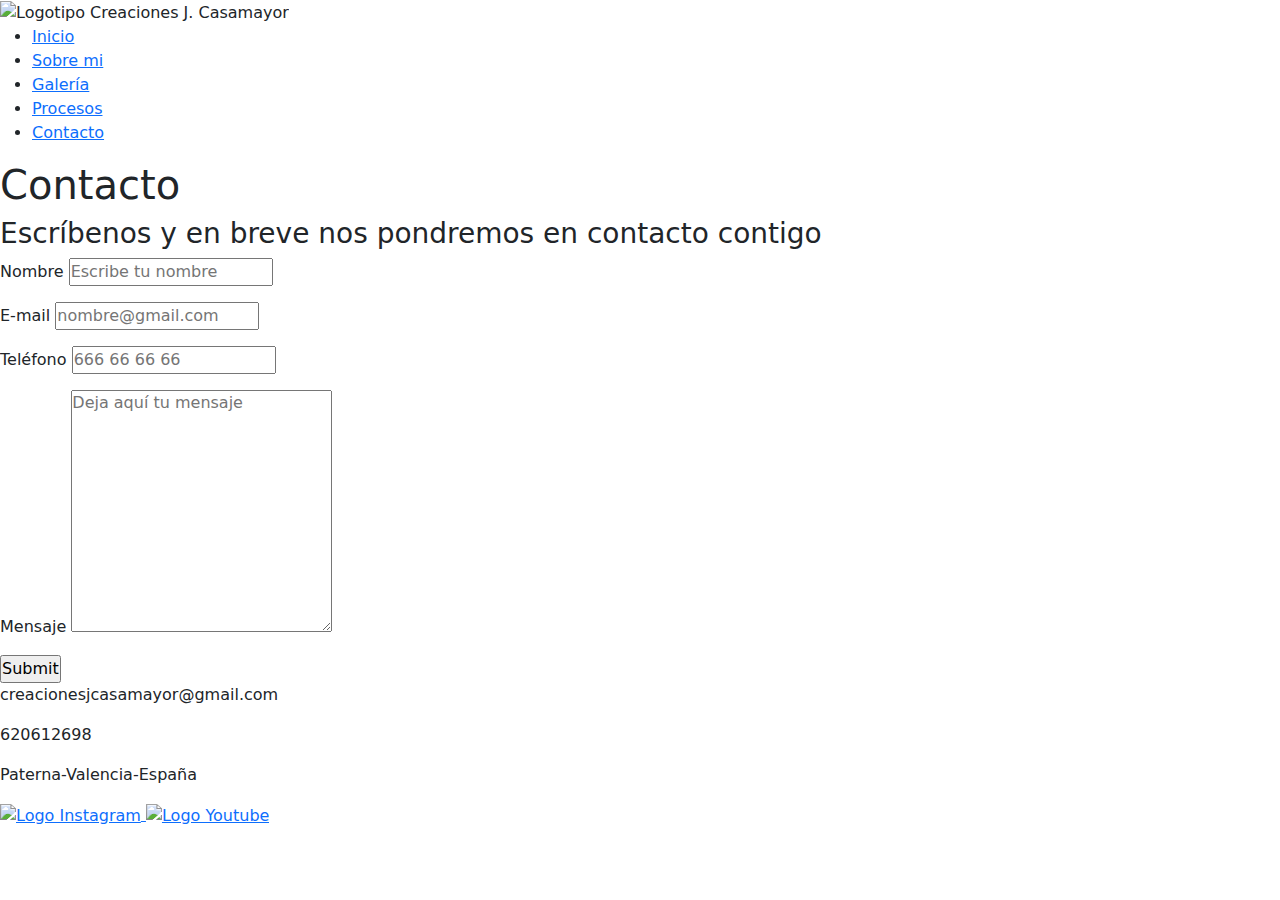
==== HTML/contacto.html @ 88cac9f9 "estructura basica de la web acabada" ====
<!DOCTYPE html>
<html lang="en">
<head>
    <meta charset="UTF-8">
    <meta name="viewport" content="width=device-width, initial-scale=1.0">
    <link href="https://cdn.jsdelivr.net/npm/bootstrap@5.3.3/dist/css/bootstrap.min.css" rel="stylesheet" integrity="sha384-QWTKZyjpPEjISv5WaRU9OFeRpok6YctnYmDr5pNlyT2bRjXh0JMhjY6hW+ALEwIH" crossorigin="anonymous">
    <link rel="preconnect" href="https://fonts.googleapis.com">
    <link rel="preconnect" href="https://fonts.gstatic.com" crossorigin>
    <link href="https://fonts.googleapis.com/css2?family=Montserrat:ital,wght@0,100..900;1,100..900&display=swap" rel="stylesheet">
    <link rel="stylesheet" href="../CSS/style.css">
    <title>Creaciones J. Casamayor | Contacto</title>
</head>
<body>

    <header>
        <div>
            <img src="../Imagenes/logo.jpg" alt="Logotipo Creaciones J. Casamayor">
        </div>
        <nav>
            <ul>
                <li>
                    <a href="../index.html">Inicio</a>
                </li>
                <li>
                    <a href="sobre-mi.html">Sobre mi</a>
                </li>
                <li>
                    <a href="galeria.html">Galería</a>
                </li>
                <li>
                    <a href="procesos.html">Procesos</a>
                </li>
                <li>
                    <a href="contacto.html">Contacto</a>
                </li>
            </ul>
        </nav>
    </header>

    <main>
        <h1>Contacto</h1>
        <h3>Escríbenos y en breve nos pondremos en contacto contigo</h3>
        <div>
            <form action="">
                <p>
                    <label for="nombre">Nombre</label>
                    <input type="text" required placeholder="Escribe tu nombre">
                </p>
                <p>
                    <label for="email">E-mail</label>
                    <input type="email" name="introducir_email" required placeholder="nombre@gmail.com">
                </p>
                <p>
                    <label for="telefono">Teléfono</label>
                    <input type="tel" name="introducir_telefono" id="" placeholder="666 66 66 66">
                </p>
                <p>
                    <label for="mensaje">Mensaje</label>
                    <textarea name="introducir_mensaje" id="" cols="30" rows="10" required placeholder="Deja aquí tu mensaje"></textarea>
                </p>
                <input type="submit" name="enviar_formulario" id="">
            </form>
        </div>
    </main>

    <footer>
        <div>
            <p>creacionesjcasamayor@gmail.com</p>
            <p>620612698</p>
            <p>Paterna-Valencia-España</p>
        </div>
        <div>
            <a href="https://www.instagram.com/creaciones.j.casamayor" target="_blank">
                <img src="../Imagenes/logo_instagram.png" alt="Logo Instagram">
            </a>
            <a href="https://www.youtube.com/@creacionesjcasamayor4311" target="_blank">
                <img src="../Imagenes/logo_youtube.png" alt="Logo Youtube">
            </a>
        </div>
    </footer>

    <script src="https://cdn.jsdelivr.net/npm/bootstrap@5.3.3/dist/js/bootstrap.bundle.min.js" integrity="sha384-YvpcrYf0tY3lHB60NNkmXc5s9fDVZLESaAA55NDzOxhy9GkcIdslK1eN7N6jIeHz" crossorigin="anonymous"></script>
</body>
</html>
---- CSS/style.css ----
* {
  margin: 0;
  padding: 0;
}

/*# sourceMappingURL=style.css.map */
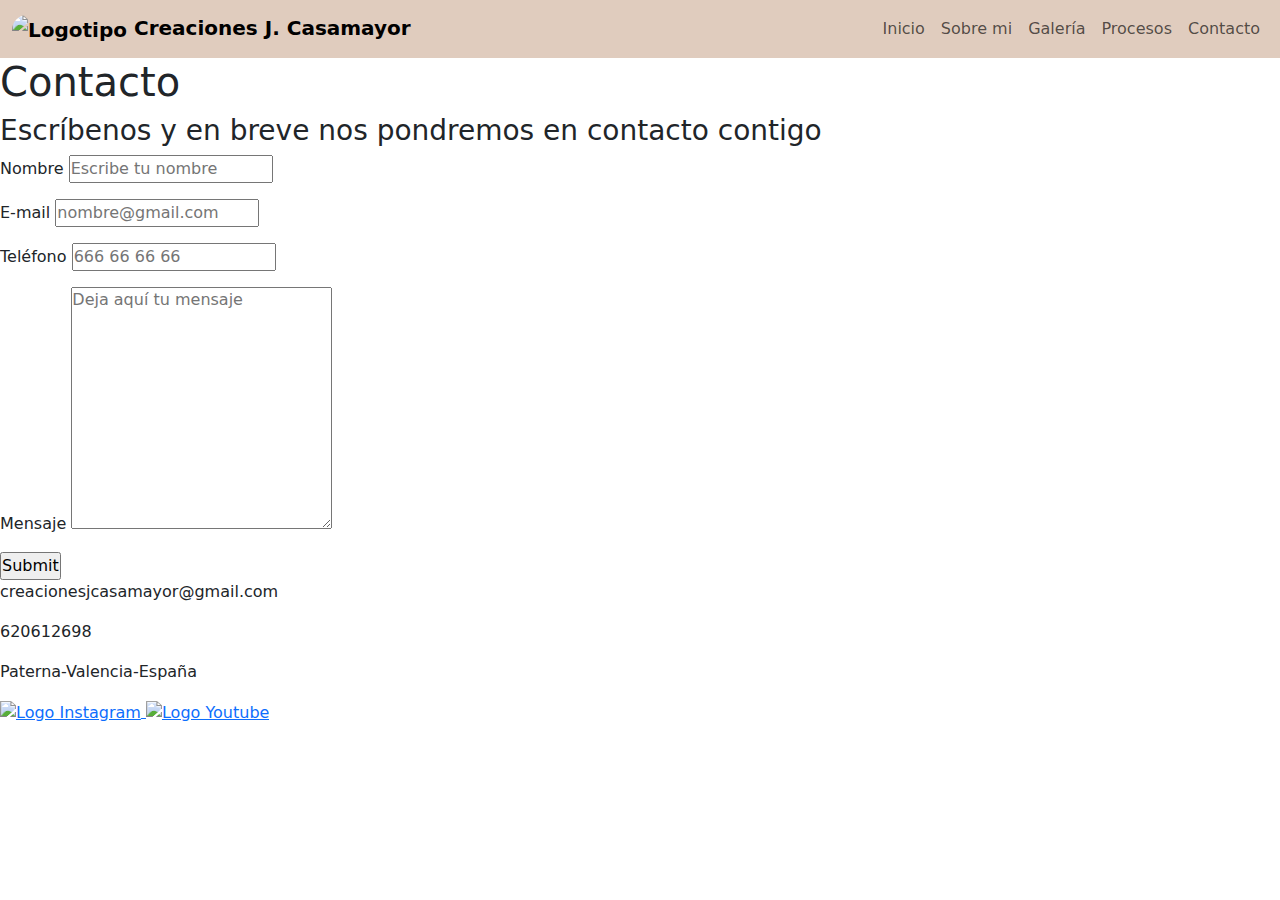
==== commit 325dd528: "header responsive" ====
--- a/HTML/contacto.html
+++ b/HTML/contacto.html
@@ -13,27 +13,37 @@
 <body>
 
     <header>
-        <div>
-            <img src="../Imagenes/logo.jpg" alt="Logotipo Creaciones J. Casamayor">
-        </div>
-        <nav>
-            <ul>
-                <li>
-                    <a href="../index.html">Inicio</a>
-                </li>
-                <li>
-                    <a href="sobre-mi.html">Sobre mi</a>
-                </li>
-                <li>
-                    <a href="galeria.html">Galería</a>
-                </li>
-                <li>
-                    <a href="procesos.html">Procesos</a>
-                </li>
-                <li>
-                    <a href="contacto.html">Contacto</a>
-                </li>
-            </ul>
+        <nav class="navbar navbar-expand-lg">
+            <div class="container-fluid">
+                <div class="d-flex flex-grow-1">
+                    <span class="w-100 d-lg-none d-block"></span>
+                    <a class="navbar-brand" href="#"> <img class="logotipo" src="../Imagenes/logo.jpg" alt="Logotipo"> Creaciones J. Casamayor </a>
+                    <div class="w-100 text-right">
+                        <button class="navbar-toggler" type="button" data-bs-toggle="collapse" data-bs-target="#myNavbar7">
+                            <span class="navbar-toggler-icon" ></span>
+                        </button>
+                    </div>
+                </div>
+                <div class="collapse navbar-collapse flex-grow-1 text-right" id="myNavbar7">
+                    <ul class="navbar-nav ms-auto flex-nowrap">
+                        <li class="nav-item">
+                            <a href="../index.html" class="nav-link">Inicio</a>
+                        </li>
+                        <li class="nav-item">
+                            <a href="sobre-mi.html" class="nav-link">Sobre mi</a>
+                        </li>
+                        <li class="nav-item">
+                            <a href="galeria.html" class="nav-link">Galería</a>
+                        </li>
+                        <li class="nav-item">
+                            <a href="procesos.html" class="nav-link">Procesos</a>
+                        </li>
+                        <li class="nav-item">
+                            <a href="contacto.html" class="nav-link">Contacto</a>
+                        </li>
+                    </ul>
+                </div>
+            </div>
         </nav>
     </header>
 
--- a/CSS/style.css
+++ b/CSS/style.css
@@ -3,4 +3,16 @@
   padding: 0;
 }
 
+header {
+  background-color: #E0CCBE;
+}
+header nav div div a {
+  font-weight: 800;
+}
+header nav div div a .logotipo {
+  width: 85px;
+  height: 90px;
+  border-radius: 90px;
+}
+
 /*# sourceMappingURL=style.css.map */
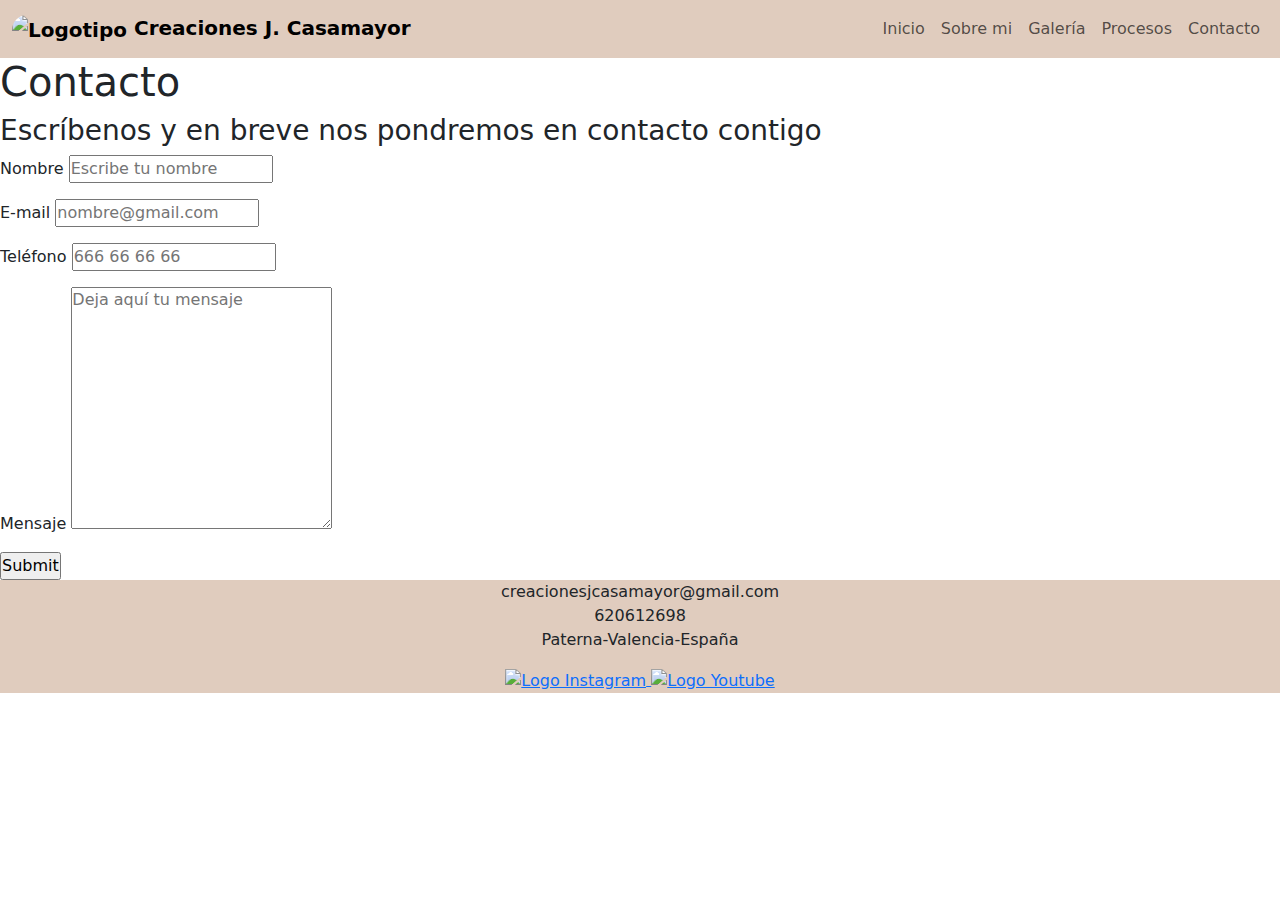
==== commit aedf5044: "estilos footer" ====
--- a/HTML/contacto.html
+++ b/HTML/contacto.html
@@ -75,16 +75,14 @@
 
     <footer>
         <div>
-            <p>creacionesjcasamayor@gmail.com</p>
-            <p>620612698</p>
-            <p>Paterna-Valencia-España</p>
+            <p  class="informacion">creacionesjcasamayor@gmail.com <br>620612698 <br> Paterna-Valencia-España</p>
         </div>
-        <div>
+        <div class="redes-sociales">
             <a href="https://www.instagram.com/creaciones.j.casamayor" target="_blank">
-                <img src="../Imagenes/logo_instagram.png" alt="Logo Instagram">
+                <img class="logo" src="../Imagenes/logo_instagram.png" alt="Logo Instagram">
             </a>
             <a href="https://www.youtube.com/@creacionesjcasamayor4311" target="_blank">
-                <img src="../Imagenes/logo_youtube.png" alt="Logo Youtube">
+                <img class="logo" src="../Imagenes/logo_youtube.png" alt="Logo Youtube">
             </a>
         </div>
     </footer>
--- a/CSS/style.css
+++ b/CSS/style.css
@@ -15,4 +15,19 @@
   border-radius: 90px;
 }
 
+footer {
+  background-color: #E0CCBE;
+}
+footer .informacion {
+  text-align: center;
+  font-weight: 500;
+}
+footer .redes-sociales {
+  text-align: center;
+}
+footer .logo {
+  width: 50px;
+  height: 50px;
+}
+
 /*# sourceMappingURL=style.css.map */
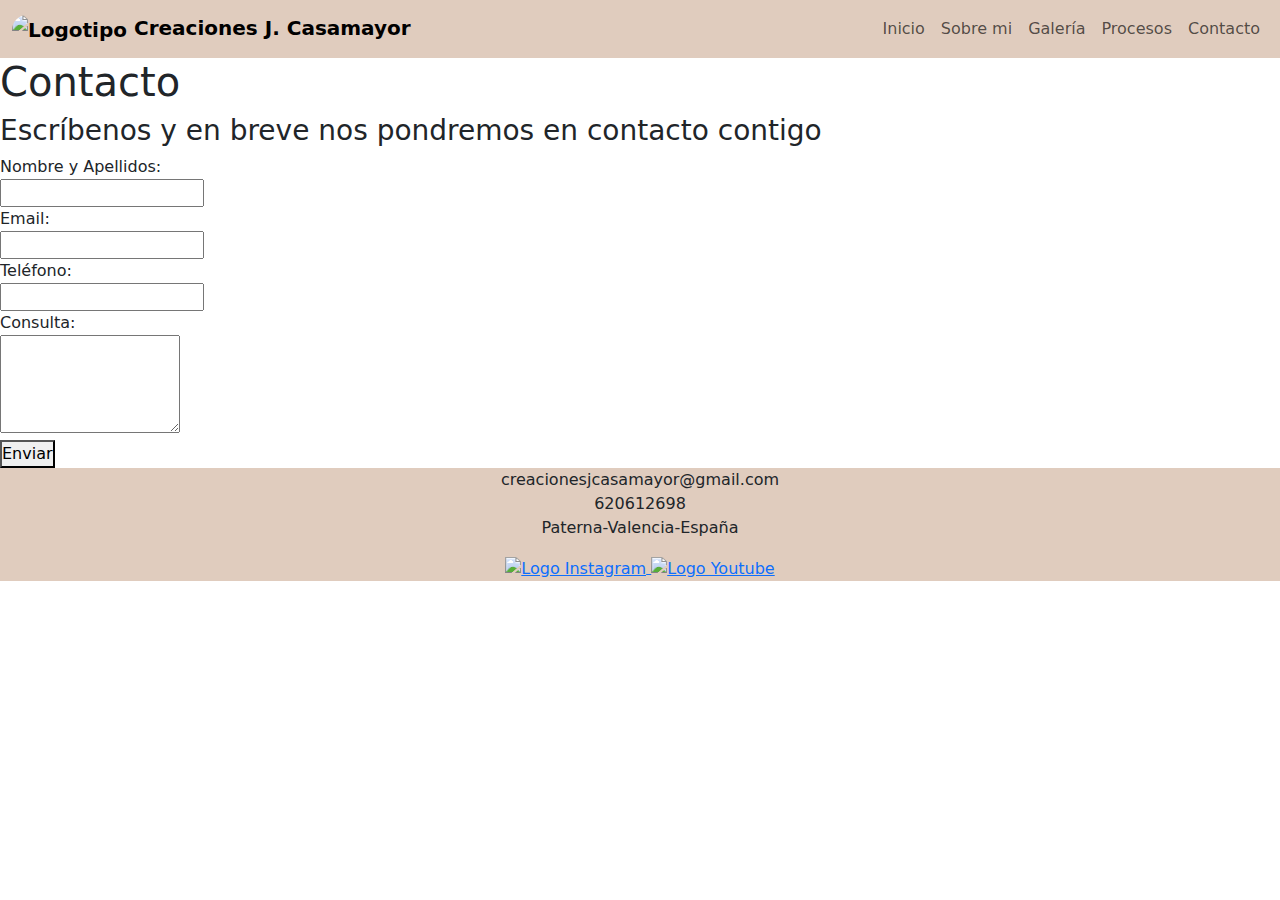
==== commit fe8d0b14: "formulario" ====
--- a/HTML/contacto.html
+++ b/HTML/contacto.html
@@ -10,21 +10,21 @@
     <link rel="stylesheet" href="../CSS/style.css">
     <title>Creaciones J. Casamayor | Contacto</title>
 </head>
+
 <body>
 
     <header>
         <nav class="navbar navbar-expand-lg">
             <div class="container-fluid">
-                <div class="d-flex flex-grow-1">
-                    <span class="w-100 d-lg-none d-block"></span>
-                    <a class="navbar-brand" href="#"> <img class="logotipo" src="../Imagenes/logo.jpg" alt="Logotipo"> Creaciones J. Casamayor </a>
-                    <div class="w-100 text-right">
-                        <button class="navbar-toggler" type="button" data-bs-toggle="collapse" data-bs-target="#myNavbar7">
-                            <span class="navbar-toggler-icon" ></span>
-                        </button>
-                    </div>
+                <div class="d-flex flex-grow-1 justify-content-between align-items-center">
+                    <a class="navbar-brand" href="#">
+                        <img class="logotipo" src="../Imagenes/logo.jpg" alt="Logotipo"> Creaciones J. Casamayor
+                    </a>
+                    <button class="navbar-toggler" type="button" data-bs-toggle="collapse" data-bs-target="#myNavbar7">
+                        <span class="navbar-toggler-icon"></span>
+                    </button>
                 </div>
-                <div class="collapse navbar-collapse flex-grow-1 text-right" id="myNavbar7">
+                <div class="collapse navbar-collapse" id="myNavbar7">
                     <ul class="navbar-nav ms-auto flex-nowrap">
                         <li class="nav-item">
                             <a href="../index.html" class="nav-link">Inicio</a>
@@ -50,27 +50,27 @@
     <main>
         <h1>Contacto</h1>
         <h3>Escríbenos y en breve nos pondremos en contacto contigo</h3>
-        <div>
-            <form action="">
-                <p>
-                    <label for="nombre">Nombre</label>
-                    <input type="text" required placeholder="Escribe tu nombre">
-                </p>
-                <p>
-                    <label for="email">E-mail</label>
-                    <input type="email" name="introducir_email" required placeholder="nombre@gmail.com">
-                </p>
-                <p>
-                    <label for="telefono">Teléfono</label>
-                    <input type="tel" name="introducir_telefono" id="" placeholder="666 66 66 66">
-                </p>
-                <p>
-                    <label for="mensaje">Mensaje</label>
-                    <textarea name="introducir_mensaje" id="" cols="30" rows="10" required placeholder="Deja aquí tu mensaje"></textarea>
-                </p>
-                <input type="submit" name="enviar_formulario" id="">
-            </form>
-        </div>
+        <form action="#" method="POST">
+            <div>
+                <label for="nombre">Nombre y Apellidos:</label><br>
+                <input type="text" id="nombre" name="nombre" required><br>
+            </div>
+            <div>
+                <label for="email">Email:</label><br>
+                <input type="email" id="email" name="email" required><br>
+            </div>
+            <div>
+                <label for="telefono">Teléfono:</label><br>
+                <input type="tel" id="telefono" name="telefono"><br>
+            </div>
+            <div>
+                <label for="consulta">Consulta:</label><br>
+                <textarea id="consulta" name="consulta" rows="4" required></textarea><br>
+            </div>
+            <div>
+                <button type="submit">Enviar</button>
+            </div>
+        </form>
     </main>
 
     <footer>
@@ -79,10 +79,10 @@
         </div>
         <div class="redes-sociales">
             <a href="https://www.instagram.com/creaciones.j.casamayor" target="_blank">
-                <img class="logo" src="../Imagenes/logo_instagram.png" alt="Logo Instagram">
+                <img class="logo" src="../Imagenes/icons8-instagram-100.png" alt="Logo Instagram">
             </a>
             <a href="https://www.youtube.com/@creacionesjcasamayor4311" target="_blank">
-                <img class="logo" src="../Imagenes/logo_youtube.png" alt="Logo Youtube">
+                <img class="logo" src="../Imagenes/icons8-youtube-100.png" alt="Logo Youtube">
             </a>
         </div>
     </footer>
--- a/CSS/style.css
+++ b/CSS/style.css
@@ -1,6 +1,12 @@
 * {
   margin: 0;
   padding: 0;
+  box-sizing: border-box;
+}
+
+body {
+  width: 100%;
+  min-height: 100vh;
 }
 
 header {
@@ -30,4 +36,29 @@
   height: 50px;
 }
 
+main .carousel-item {
+  width: 50%;
+  height: 50%;
+}
+
+.gallery {
+  display: grid;
+  grid-template-columns: repeat(4, 1fr);
+  gap: 10px;
+}
+
+.gallery-item {
+  position: relative;
+  overflow: hidden;
+}
+.gallery-item img {
+  width: 100%;
+  height: auto;
+  transition: transform 0.3s ease;
+}
+
+.gallery-item:hover img {
+  transform: scale(1.1);
+}
+
 /*# sourceMappingURL=style.css.map */
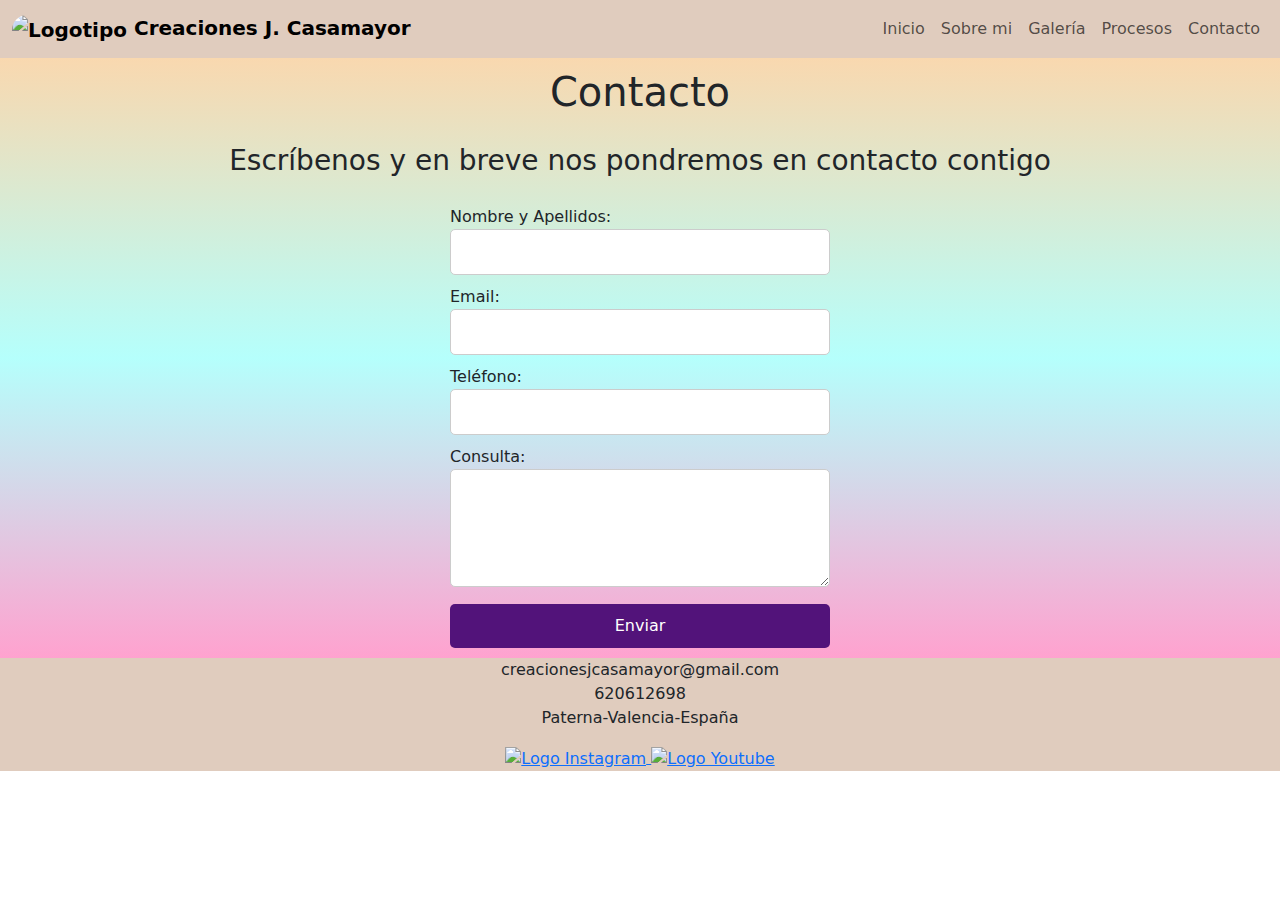
==== commit 8f8b30f5: "estilos formulario" ====
--- a/HTML/contacto.html
+++ b/HTML/contacto.html
@@ -48,8 +48,8 @@
     </header>
 
     <main>
-        <h1>Contacto</h1>
-        <h3>Escríbenos y en breve nos pondremos en contacto contigo</h3>
+        <h1 class="formulario">Contacto</h1>
+        <h3 class="formulario">Escríbenos y en breve nos pondremos en contacto contigo</h3>
         <form action="#" method="POST">
             <div>
                 <label for="nombre">Nombre y Apellidos:</label><br>
--- a/CSS/style.css
+++ b/CSS/style.css
@@ -61,4 +61,38 @@
   transform: scale(1.1);
 }
 
+main {
+  background-color: #ffa2cf;
+  background-image: linear-gradient(0deg, #ffa2cf 0%, #B5FFFC 50%, #f9d8af 100%);
+}
+main .formulario {
+  text-align: center;
+  padding: 10px;
+}
+main form {
+  max-width: 400px;
+  margin: 0 auto;
+  padding: 10px;
+}
+main form input[type=text],
+main form input[type=email],
+main form input[type=tel],
+main form textarea {
+  width: 100%;
+  padding: 10px;
+  margin-bottom: 10px;
+  border: 1px solid #ccc;
+  border-radius: 5px;
+  box-sizing: border-box;
+}
+main form button[type=submit] {
+  width: 100%;
+  padding: 10px;
+  background-color: #52137a;
+  color: #fff;
+  border: none;
+  border-radius: 5px;
+  cursor: pointer;
+}
+
 /*# sourceMappingURL=style.css.map */
